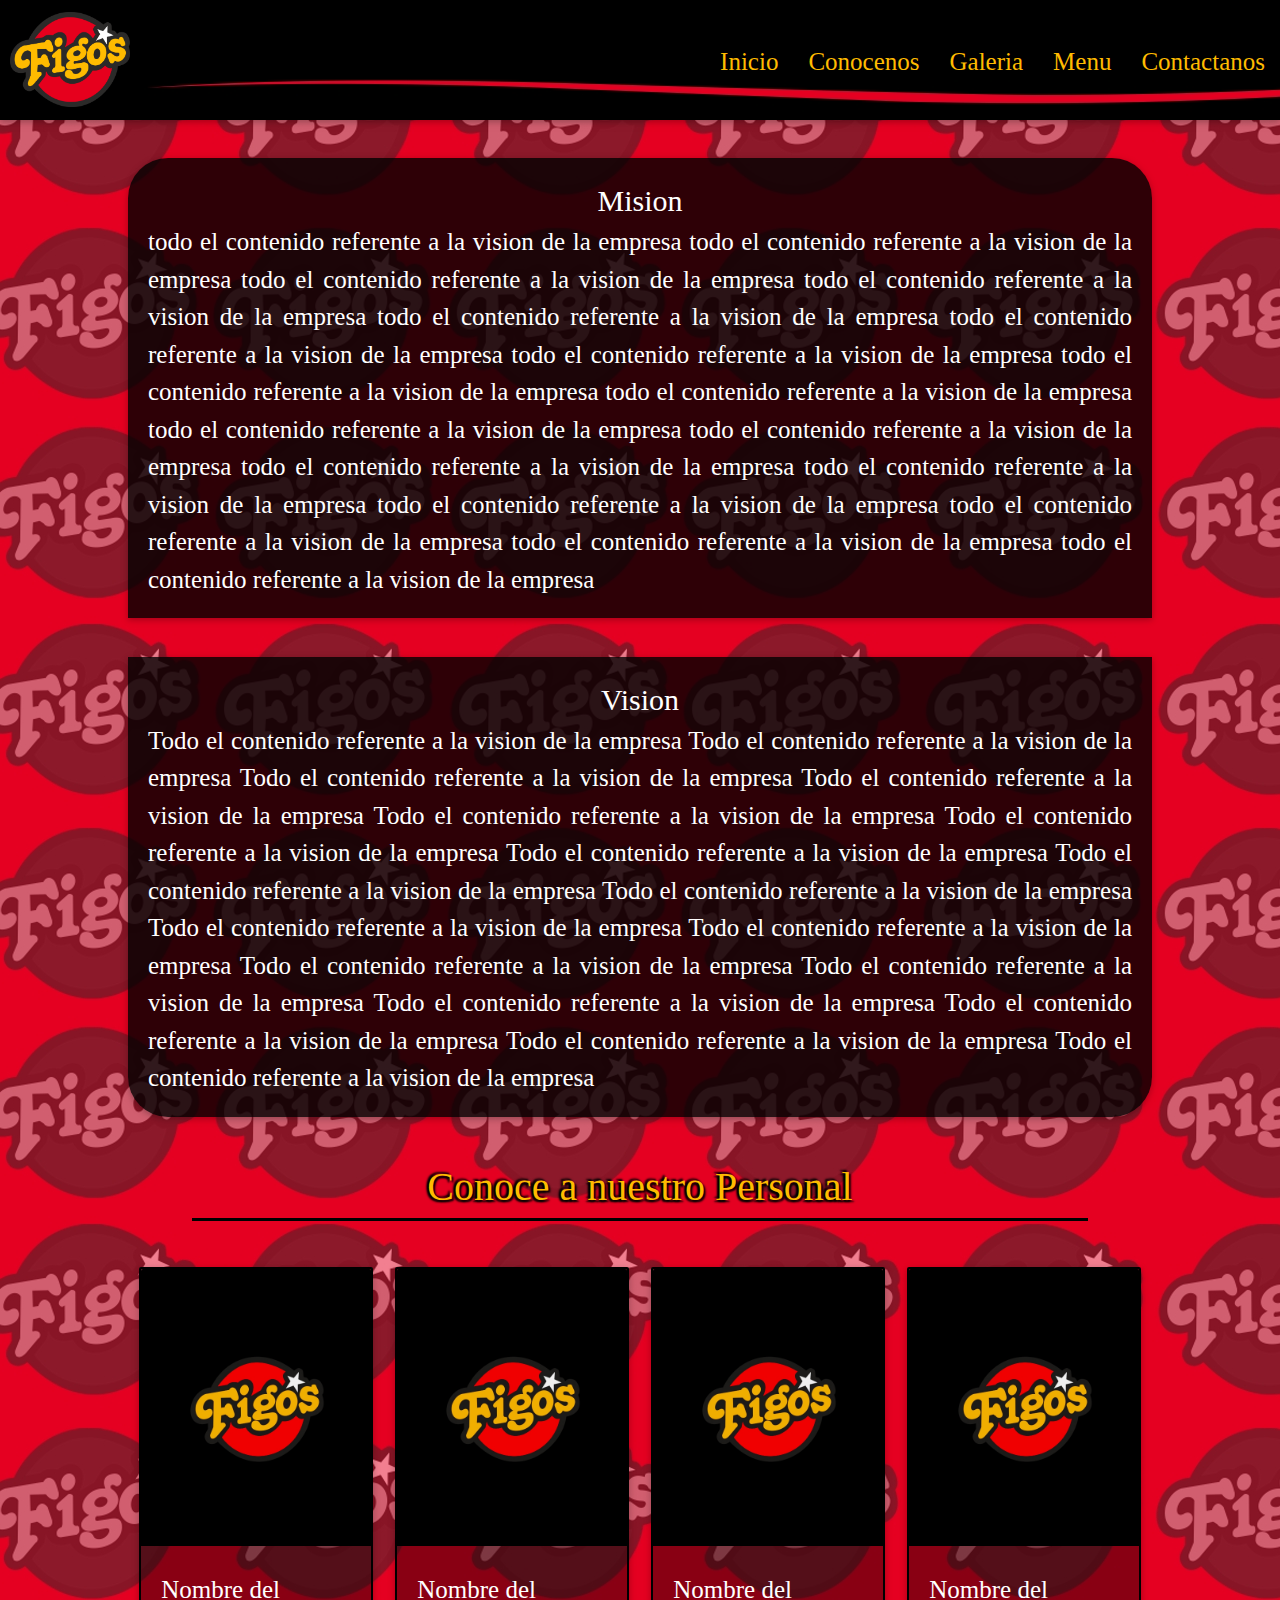
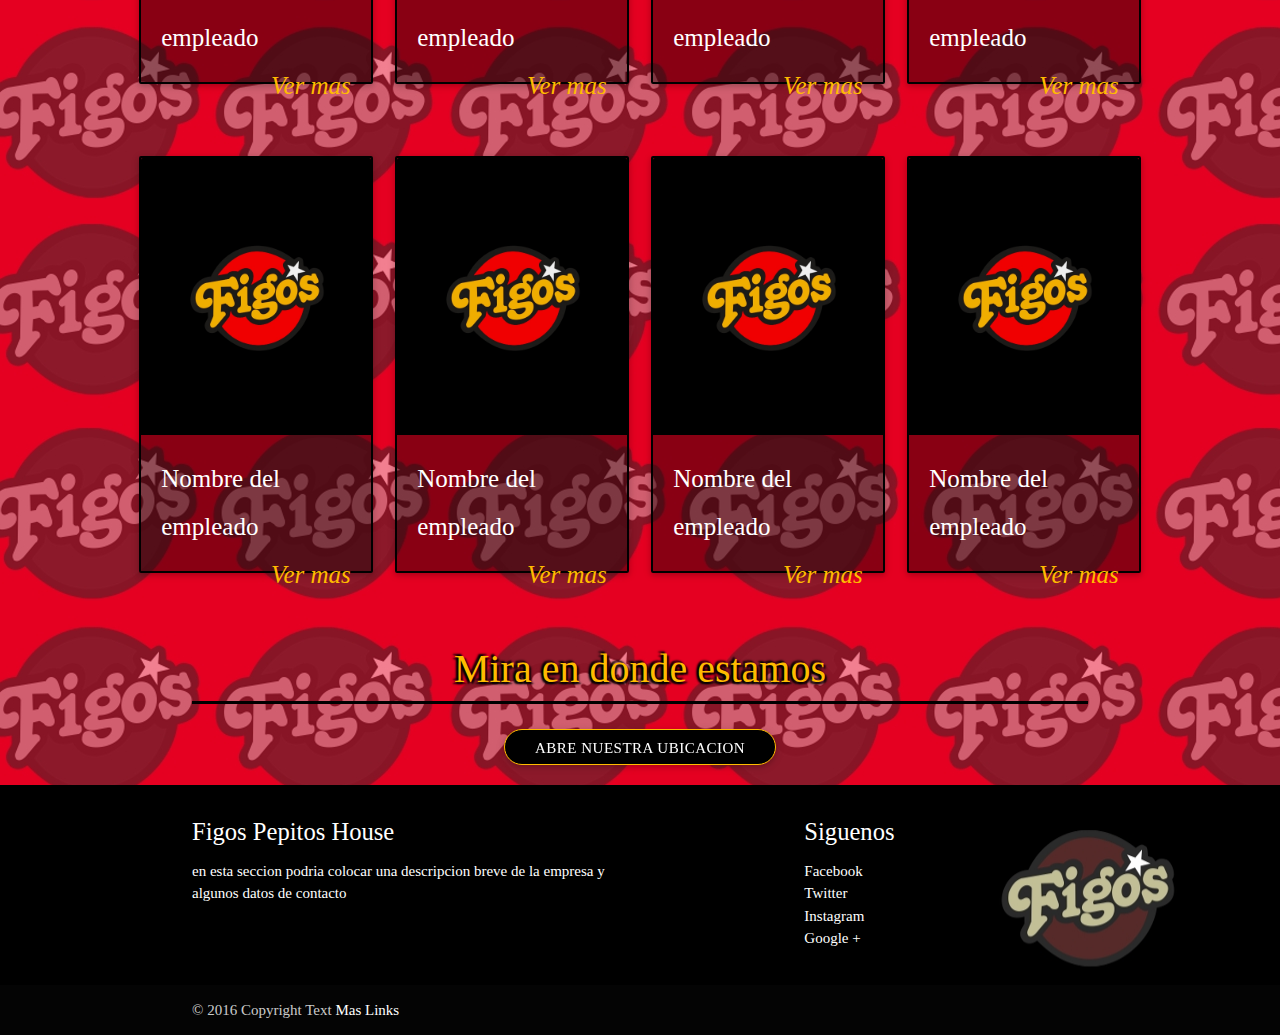
==== conocenos.html @ 89d1e25d "two commit" ====
<!DOCTYPE html>
<html>
<head>
    <meta name="viewport" content="width=device-width, initial-scale=1.0">
    <link type="text/css" rel="stylesheet" href="css/materialize.min.css"  media="screen,projection"/>
    <link rel="stylesheet" href="css/estilo.css">
    <link rel="stylesheet" href="css/select2.min.css">
    <link href="https://fonts.googleapis.com/icon?family=Material+Icons" rel="stylesheet">

	<title>Demostracion</title>

</head>
<body>
    <script src="js/jquery.min.js"></script>
    <script src="js/materialize.min.js"></script>
    <script src="js/select2.min.js"></script>
  	<script type="text/javascript">
    $(document).ready(function(){ 
    $('.carousel').carousel({
      time_constant:300,
      dist: 0,
      shift: 3,
      padding: 3,
      indicators: false,
      no_wrap: false,
    }); 
    $('.slider').slider({
    	full_width: true,
    	indicators: false,
    	height: 500,
    });
    $(".button-collapse").sideNav();
    $('.parallax').parallax();
    $('.modal-trigger').leanModal();
    });
  </script>
  
  <div> 
    <nav id="mynav">
      <div class="nav-wrapper">
        <a href="#"><img src="img/figologo.png" id="logo"></a>
        <ul id="nav-mobile" class="right hide-on-med-and-down">
          <li><a href="index.html" id="navtext">Inicio</a></li>
          <li><a href="#" id="navtext">Conocenos</a></li>
          <li><a href="#" id="navtext">Galeria</a></li>
          <li><a href="menu.html" id="navtext">Menu</a></li>
          <li><a href="contactanos.html" id="navtextend">Contactanos</a></li>
	      </ul>
      </div>
    </nav>
  </div>
  
    <div class="col s12 m12 l12" id="content">
      <div class="card" id="card3">
        <div class="card-content">
          <center><p id="wtext">Mision</p></center>
          <center><p id="wtext2">todo el contenido referente a la vision de la empresa
          todo el contenido referente a la vision de la empresa
          todo el contenido referente a la vision de la empresa
          todo el contenido referente a la vision de la empresa
          todo el contenido referente a la vision de la empresa
          todo el contenido referente a la vision de la empresa
          todo el contenido referente a la vision de la empresa
          todo el contenido referente a la vision de la empresa
          todo el contenido referente a la vision de la empresa
          todo el contenido referente a la vision de la empresa
          todo el contenido referente a la vision de la empresa
          todo el contenido referente a la vision de la empresa
          todo el contenido referente a la vision de la empresa
          todo el contenido referente a la vision de la empresa
          todo el contenido referente a la vision de la empresa
          todo el contenido referente a la vision de la empresa
          todo el contenido referente a la vision de la empresa</p></center>
        </div>
      </div>
    </div>
    <div class="col s12 m12 l12" id="content">
      <div class="card" id="card4">
        <div class="card-content">
          <center><p id="wtext">Vision</p></center>
          <center><p id="wtext2">Todo el contenido referente a la vision de la empresa
          Todo el contenido referente a la vision de la empresa
          Todo el contenido referente a la vision de la empresa
          Todo el contenido referente a la vision de la empresa
          Todo el contenido referente a la vision de la empresa
          Todo el contenido referente a la vision de la empresa
          Todo el contenido referente a la vision de la empresa
          Todo el contenido referente a la vision de la empresa
          Todo el contenido referente a la vision de la empresa
          Todo el contenido referente a la vision de la empresa
          Todo el contenido referente a la vision de la empresa
          Todo el contenido referente a la vision de la empresa
          Todo el contenido referente a la vision de la empresa
          Todo el contenido referente a la vision de la empresa
          Todo el contenido referente a la vision de la empresa
          Todo el contenido referente a la vision de la empresa
          Todo el contenido referente a la vision de la empresa</p></center>
        </div>
      </div>
    </div>

  <div>
    <p id="textparallax">Conoce a nuestro Personal</p>
    <center><div id="franja"></div></center>
  </div>

  <div class="row" id="content">
    <div class="col s12 m4 l3">
      <div class="card" id="cardback2">
        <div class="card-image waves-effect waves-block waves-light">
          <img class="activator" src="img/empleado.jpg">
        </div>
        <div class="card-content">
          <span class="card-title activator" id="wtext2">Nombre del empleado<i class="right" id="cardtext">Ver mas</i></span>
        </div>
        <div class="card-reveal" id="panelcard">
          <span class="card-title" id="wtext2">Nombre del empleado<i class="right" id="cardtext">Cerrar</i></span>
          <p>Aqui podra escribir una descripcion del empleado</p>
        </div>
      </div>
    </div>
    <div class="col s12 m4 l3">
      <div class="card" id="cardback2">
        <div class="card-image waves-effect waves-block waves-light">
          <img class="activator" src="img/empleado.jpg">
        </div>
        <div class="card-content">
          <span class="card-title activator" id="wtext2">Nombre del empleado<i class="right" id="cardtext">Ver mas</i></span>
        </div>
        <div class="card-reveal" id="panelcard">
          <span class="card-title" id="wtext2">Nombre del empleado<i class="right" id="cardtext">Cerrar</i></span>
          <p>Aqui podra escribir una descripcion del empleado</p>
        </div>
      </div>
    </div>
    <div class="col s12 m4 l3">
      <div class="card" id="cardback2">
        <div class="card-image waves-effect waves-block waves-light">
          <img class="activator" src="img/empleado.jpg">
        </div>
        <div class="card-content">
          <span class="card-title activator" id="wtext2">Nombre del empleado<i class="right" id="cardtext">Ver mas</i></span>
        </div>
        <div class="card-reveal" id="panelcard">
          <span class="card-title" id="wtext2">Nombre del empleado<i class="right" id="cardtext">Cerrar</i></span>
          <p>Aqui podra escribir una descripcion del empleado</p>
        </div>
      </div>
    </div>
    <div class="col s12 m4 l3">
      <div class="card" id="cardback2">
        <div class="card-image waves-effect waves-block waves-light">
          <img class="activator" src="img/empleado.jpg">
        </div>
        <div class="card-content">
          <span class="card-title activator" id="wtext2">Nombre del empleado<i class="right" id="cardtext">Ver mas</i></span>
        </div>
        <div class="card-reveal" id="panelcard">
          <span class="card-title" id="wtext2">Nombre del empleado<i class="right" id="cardtext">Cerrar</i></span>
          <p>Aqui podra escribir una descripcion del empleado</p>
        </div>
      </div>
    </div>
  </div>
  <div class="row" id="content">
    <div class="col s12 m4 l3">
      <div class="card" id="cardback2">
        <div class="card-image waves-effect waves-block waves-light">
          <img class="activator" src="img/empleado.jpg">
        </div>
        <div class="card-content">
          <span class="card-title activator" id="wtext2">Nombre del empleado<i class="right" id="cardtext">Ver mas</i></span>
        </div>
        <div class="card-reveal" id="panelcard">
          <span class="card-title" id="wtext2">Nombre del empleado<i class="right" id="cardtext">Cerrar</i></span>
          <p>Aqui podra escribir una descripcion del empleado</p>
        </div>
      </div>
    </div>
    <div class="col s12 m4 l3">
      <div class="card" id="cardback2">
        <div class="card-image waves-effect waves-block waves-light">
          <img class="activator" src="img/empleado.jpg">
        </div>
        <div class="card-content">
          <span class="card-title activator" id="wtext2">Nombre del empleado<i class="right" id="cardtext">Ver mas</i></span>
        </div>
        <div class="card-reveal" id="panelcard">
          <span class="card-title" id="wtext2">Nombre del empleado<i class="right" id="cardtext">Cerrar</i></span>
          <p>Aqui podra escribir una descripcion del empleado</p>
        </div>
      </div>
    </div>
    <div class="col s12 m4 l3">
      <div class="card" id="cardback2">
        <div class="card-image waves-effect waves-block waves-light">
          <img class="activator" src="img/empleado.jpg">
        </div>
        <div class="card-content">
          <span class="card-title activator" id="wtext2">Nombre del empleado<i class="right" id="cardtext">Ver mas</i></span>
        </div>
        <div class="card-reveal" id="panelcard">
          <span class="card-title" id="wtext2">Nombre del empleado<i class="right" id="cardtext">Cerrar</i></span>
          <p>Aqui podra escribir una descripcion del empleado</p>
        </div>
      </div>
    </div>
    <div class="col s12 m4 l3">
      <div class="card" id="cardback2">
        <div class="card-image waves-effect waves-block waves-light">
          <img class="activator" src="img/empleado.jpg">
        </div>
        <div class="card-content">
          <span class="card-title activator" id="wtext2">Nombre del empleado<i class="right" id="cardtext">Ver mas</i></span>
        </div>
        <div class="card-reveal" id="panelcard">
          <span class="card-title" id="wtext2">Nombre del empleado<i class="right" id="cardtext">Cerrar</i></span>
          <p>Aqui podra escribir una descripcion del empleado</p>
        </div>
      </div>
    </div>
  </div>

  <div>
    <p id="textparallax">Mira en donde estamos</p>
    <center><div id="franja"></div></center>
  </div>

  <div>
    <center>
      <a class="waves-effect waves-light btn modal-trigger" href="#modal1" id="button">Abre Nuestra Ubicacion</a>
    </center>
  </div>

  <div id="modal1" class="modal bottom-sheet">
    <div class="modal-content" id="mapa">
      <center><h4 id="wtext">Nuestra ubicacion</h4></center>
    </div>
    <div class="modal-footer" id="mapa">
      <a href="#!" class=" modal-action modal-close waves-effect waves-green btn-flat">Cerrar</a>
    </div>
  </div>
 


  <footer class="page-footer" id="footer">
    <div class="container">
      <div class="row">
        <div class="col l6 s12">
          <h5 id="footertext">Figos Pepitos House</h5>
          <p id="footertext">en esta seccion podria colocar una descripcion breve de la empresa y algunos datos de contacto</p>
        </div>
        <div class="col l4 offset-l2 s12">
          <h5 id="footertext">Siguenos</h5>
            <ul>
              <li><a id="footertext2" href="#!">Facebook</a></li>
              <li><a id="footertext2" href="#!">Twitter</a></li>
              <li><a id="footertext2" href="#!">Instagram</a></li>
              <li><a id="footertext2" href="#!">Google +</a></li>
            </ul>
          </div>
        </div>
      </div>
      <div class="footer-copyright">
        <div class="container">
          © 2016 Copyright Text
        <a id="footertext" href="#!">Mas Links</a>
      </div>
    </div>
  </footer>


</body>
</html>
---- css/estilo.css ----
body{
	background-image:url('back.jpg');
	font-family: MarkerFeltThin;
}

#mynav{
	height:120px;
	background-image:url('backnav.jpg');
}

#navtext{
	font-size: 25px;
	color: #ffbb00;
	margin-top: 30px;
}

#navtext:hover{
	font-size: 25px;
	color: white;
	margin-top: 30px;
}


#navtextend{
	font-size: 25px;
	color: #ffbb00;
	margin-top: 30px;
	margin-right: 25%;
}

#navtextend:hover{
	font-size: 25px;
	color: white;
	margin-top: 30px;
	margin-right: 25%;
}


#logo{
	width: 120px;
	height: auto;
	margin-top: 12px;
	margin-left: 10px;
}


#parallax1{
	width: 100%;
	height: auto;
}

#content{
	margin-left:10%;
	margin-right:10%;
	margin-top: 3%;
	margin-bottom: 3%;
}

#pubtext{
	color: #ffbb00;
	-webkit-text-shadow:2px 2px 2px black,-2px -2px 2px black,-2px 2px 2px black;
	-moz-text-shadow:2px 2px 2px black,-2px -2px 2px black,-2px 2px 2px black;
	text-shadow:2px 2px 2px black,-2px -2px 2px black,-2px 2px 2px black;
}

#pubtext2{
	color: white;
	-webkit-text-shadow:2px 2px 2px black,-2px -2px 2px black,-2px 2px 2px black;
	-moz-text-shadow:2px 2px 2px black,-2px -2px 2px black,-2px 2px 2px black;
	text-shadow:2px 2px 2px black,-2px -2px 2px black,-2px 2px 2px black;
}

#content1{
	margin: 8%;
}

#cardback{
	background-color: rgba(0,0,0,0.5);
	border: 2px solid black;
	border-radius: 30px 30px 0px 0px;
	-webkit-border-radius: 30px 30px 0px 0px;
	-moz-border-radius: 30px 30px 0px 0px;
}

#cardback:hover{
	background-color: rgba(0,0,0,0.5);
	border: 2px solid black;
	border-radius: 30px 30px 0px 0px;
	-webkit-border-radius: 30px 30px 0px 0px;
	-moz-border-radius: 30px 30px 0px 0px;
	box-shadow: 2px 2px 2px 2px #ffbb00;
	-webkit-box-shadow: 2px 2px 2px 2px #ffbb00;
	-moz-box-shadow: 2px 2px 2px 2px #ffbb00;
}

#titlecard{
	color: #ffbb00;
	font-size: 25px;
}

#titlecard:hover{
	color: white;
	font-size: 25px;
}

#textparallax{
	text-align: center;
	font-size: 40px;
	color: #ffbb00;
	-webkit-text-shadow:2px 2px 2px black,-2px -2px 2px black,-2px 2px 2px black;
	-moz-text-shadow:2px 2px 2px black,-2px -2px 2px black,-2px 2px 2px black;
	text-shadow:2px 2px 2px black,-2px -2px 2px black,-2px 2px 2px black;
}

#franja{
	background-color: black;
	width: 70%;
	height: 3px;
	margin-top: -3%;
}

#cardback2{
	background-color: rgba(0,0,0,0.4);
	border: 2px solid black;
}

#cardback2:hover{
	background-color: rgba(0,0,0,0.4);
	border: 2px solid black;
	box-shadow: 2px 2px 2px 2px #ffbb00;
	-webkit-box-shadow: 2px 2px 2px 2px #ffbb00;
	-moz-box-shadow: 2px 2px 2px 2px #ffbb00;
}


#panelcard{
	background-color: black;
	color: #ffbb00;
	opacity: 0.8;
}

#cardtext{
	color: #ffbb00;
}

#cardtext:hover{
	color: white;
}

#footer{
	background-image: url(backfooter.jpg);
}

#footertext{
	color: white;
}

#footertext2{
	color: white;
}

#footertext2:hover{
	color: #ffbb00;
}

#card3{
	background-color:rgba(0,0,0,0.8);
	border-radius: 40px 40px 0px 0px;
	-webkit-border-radius: 40px 40px 0px 0px;
	-moz-border-radius: 40px 40px 0px 0px;
}

#wtext{
	color: white;
	font-size: 30px;
}

#wtext2{
	color: white;
	font-size: 25px;
	text-align: justify;
}

#card4{
	background-color:rgba(0,0,0,0.8);
	border-radius: 0px 0px 40px 40px;
	-webkit-border-radius: 0px 0px 40px 40px;
	-moz-border-radius: 0px 0px 40px 40px;
}

#button{
	margin-top: 2%;
	border-radius: 30px 30px 30px 30px;
	-webkit-border-radius: 30px 30px 30px 30px;
	-moz-border-radius: 30px 30px 30px 30px;
	border: 1px solid #ffbb00;
	background-color: black;
}

#mapa{
	background-color: black
}

#menucard{
	border:2px solid #ffbb00;
}

#descard{
	border:2px solid #ffbb00;
	padding: 3%;
	background-color: rgba(0,0,0,0.8);
	border-radius: 30px 30px 30px 30px;
	-webkit-border-radius: 30px 30px 30px 30px;
	-moz-border-radius: 30px 30px 30px 30px;
}

#pickcard{
	border:2px solid #ffbb00;
	padding: 3%;
	background-color: rgba(255,255,255,1);
	border-radius: 30px 30px 30px 30px;
	-webkit-border-radius: 30px 30px 30px 30px;
	-moz-border-radius: 30px 30px 30px 30px;
}
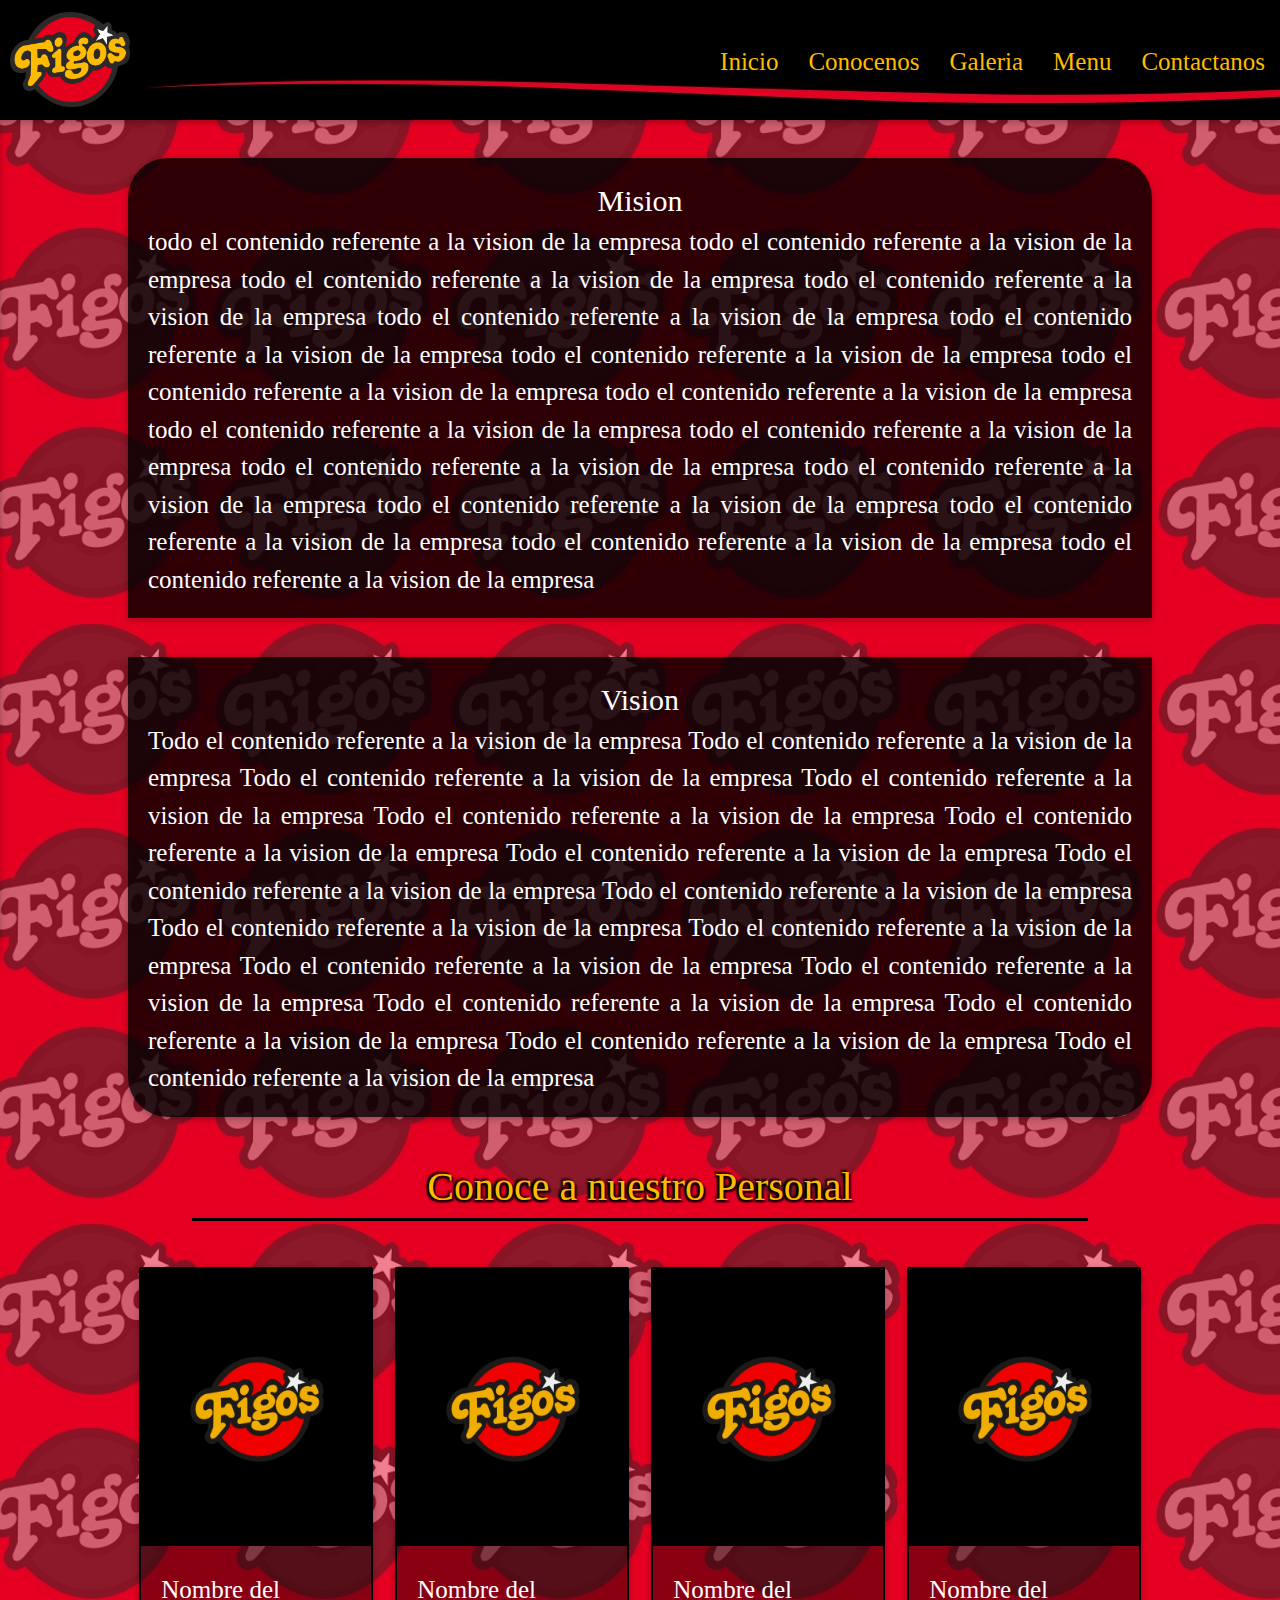
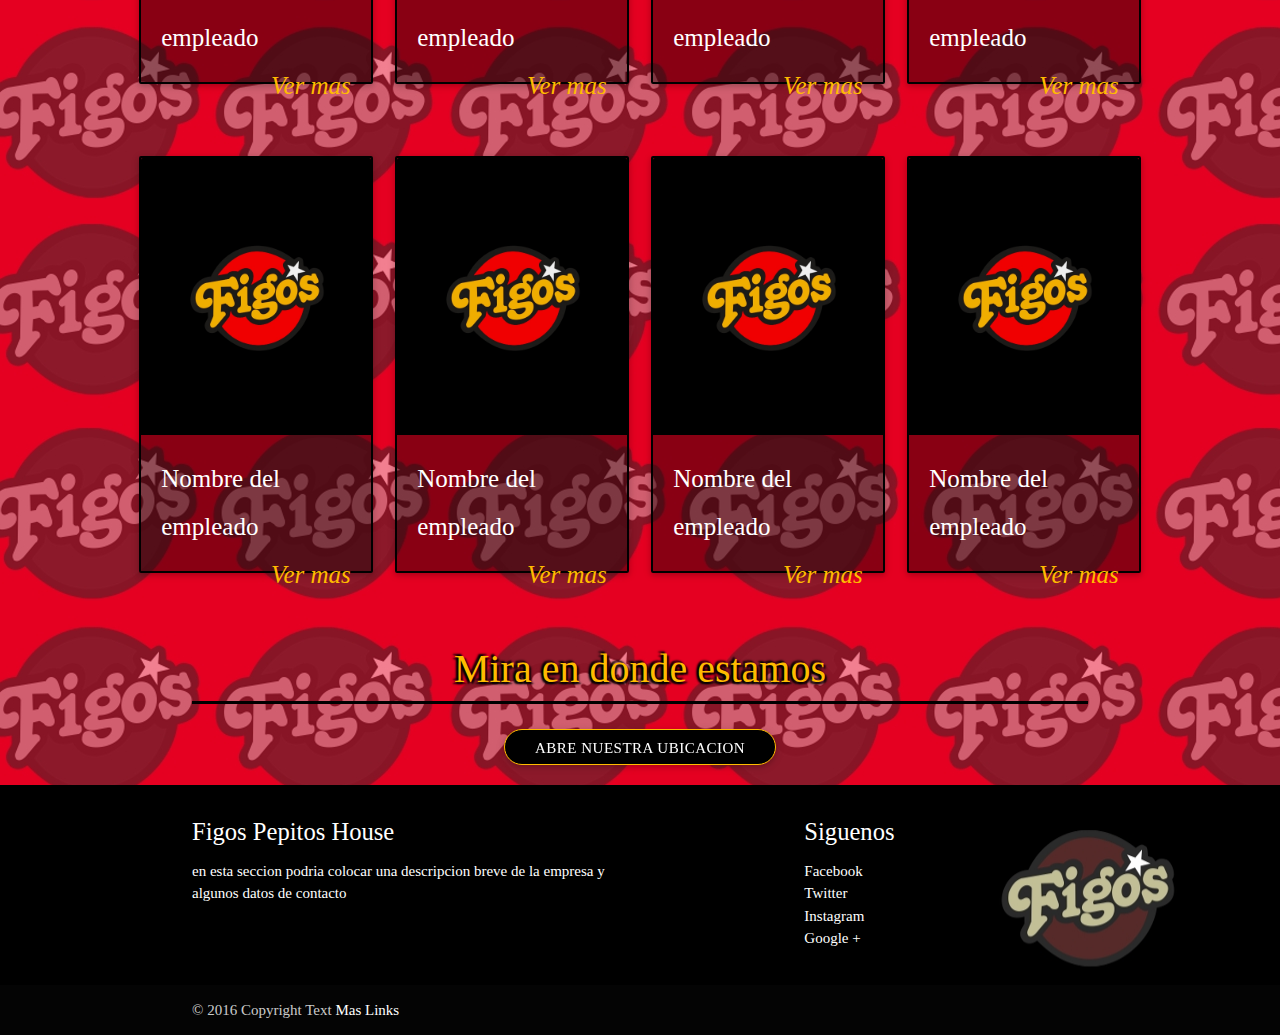
==== commit b1f417a0: "3 commit" ====
--- a/conocenos.html
+++ b/conocenos.html
@@ -38,6 +38,7 @@
   <div> 
     <nav id="mynav">
       <div class="nav-wrapper">
+        <a href="#" data-activates="mobile-demo" class="button-collapse"><i class="material-icons">menu</i></a>
         <a href="#"><img src="img/figologo.png" id="logo"></a>
         <ul id="nav-mobile" class="right hide-on-med-and-down">
           <li><a href="index.html" id="navtext">Inicio</a></li>
@@ -46,6 +47,13 @@
           <li><a href="menu.html" id="navtext">Menu</a></li>
           <li><a href="contactanos.html" id="navtextend">Contactanos</a></li>
 	      </ul>
+        <ul class="side-nav" id="mobile-demo">
+          <li><a href="index.html" id="navtext">Inicio</a></li>
+          <li><a href="#" id="navtext">Conocenos</a></li>
+          <li><a href="#" id="navtext">Galeria</a></li>
+          <li><a href="menu.html" id="navtext">Menu</a></li>
+          <li><a href="contactanos.html" id="navtextend">Contactanos</a></li>
+        </ul>
       </div>
     </nav>
   </div>
